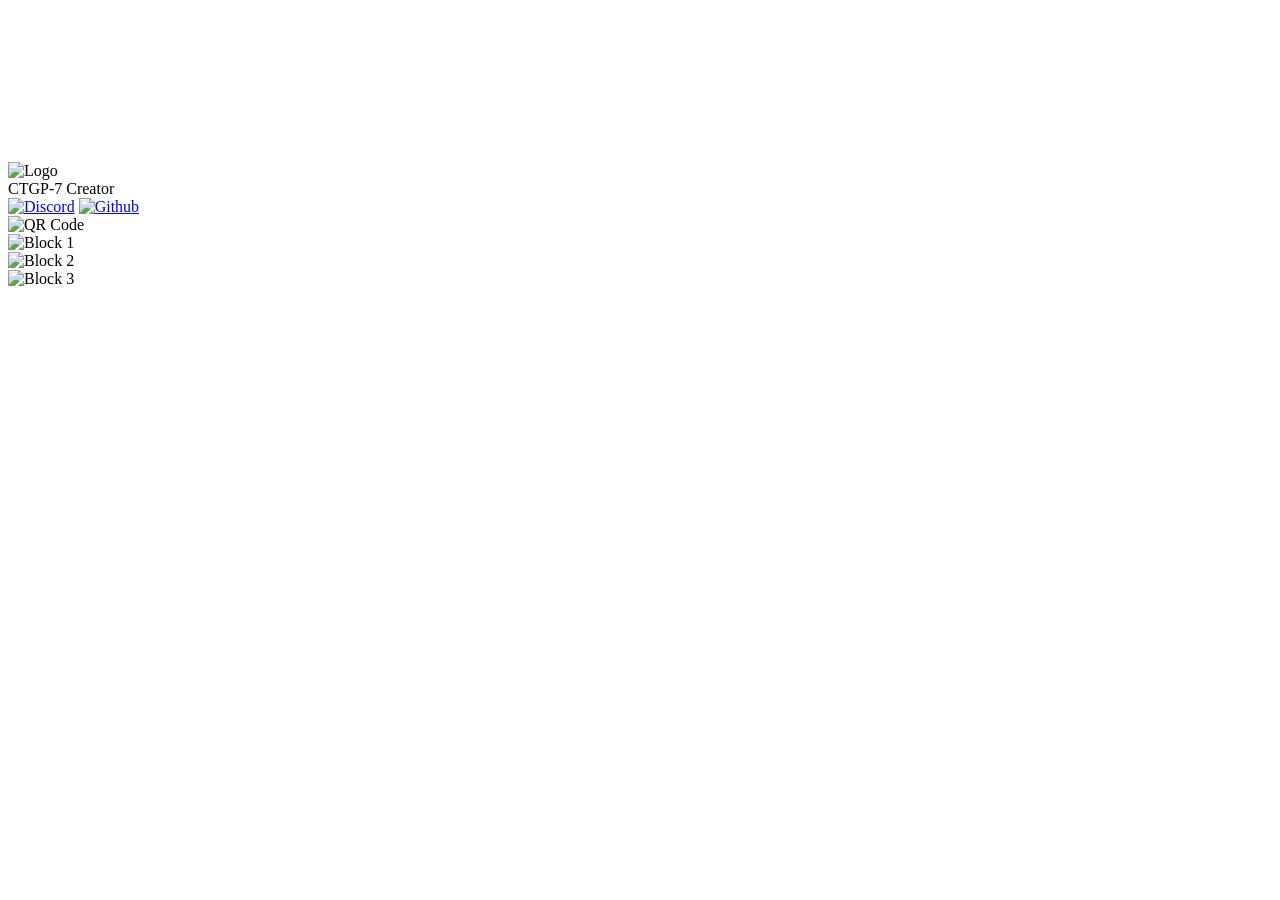
==== preview.html @ d63ca255 "Add files via upload" ====
<!DOCTYPE html>
<html lang="fr">
<head>
<meta charset="UTF-8">
<meta name="viewport" content="width=device-width, initial-scale=1.0">

<title>CTGP-7 Creator</title>
<link href="https://fonts.googleapis.com/css2?family=Bangers&family=Fredoka+One&family=Nunito:wght@400;700;900&display=swap" rel="stylesheet">
<link rel="stylesheet" href="style.css">
 <link rel="icon" href="icon_logo.png">

<body>
<canvas id="stars"></canvas>

<!-- HEADER -->
<div class="header">
  <img src="icon_logo.png" class="logo" alt="Logo">
  <div class="title">CTGP-7 Creator</div>

  <!-- Barre réseaux en haut à droite -->
  <div class="header-socials">
    <a href="#"><img src="https://upload.wikimedia.org/wikipedia/fr/thumb/4/4f/Discord_Logo_sans_texte.svg/1280px-Discord_Logo_sans_texte.svg.png" alt="Discord"></a>
    <a href="#"><img src="https://upload.wikimedia.org/wikipedia/commons/thumb/c/c2/GitHub_Invertocat_Logo.svg/1280px-GitHub_Invertocat_Logo.svg.png" alt="Github"></a>
    
  </div>
</div>

<!-- QR -->
<div class="device">
  <div class="qr">
    <img src="" alt="QR Code">
  </div>
</div>

<!-- BLOCKS -->



<div class="blocks">
  <div class="block">
    <div class="card">
      <img src="1block.png" alt="Block 1">
    </div>
  </div>

  <div class="block">
    <div class="card">
      <img src="2block.png" alt="Block 2">
    </div>
  </div>

  <div class="block">
    <div class="card">
      <img src="3block.png" alt="Block 3">
    </div>
  </div>
</div>



<script src="script.js"></script>
</body>
</html>
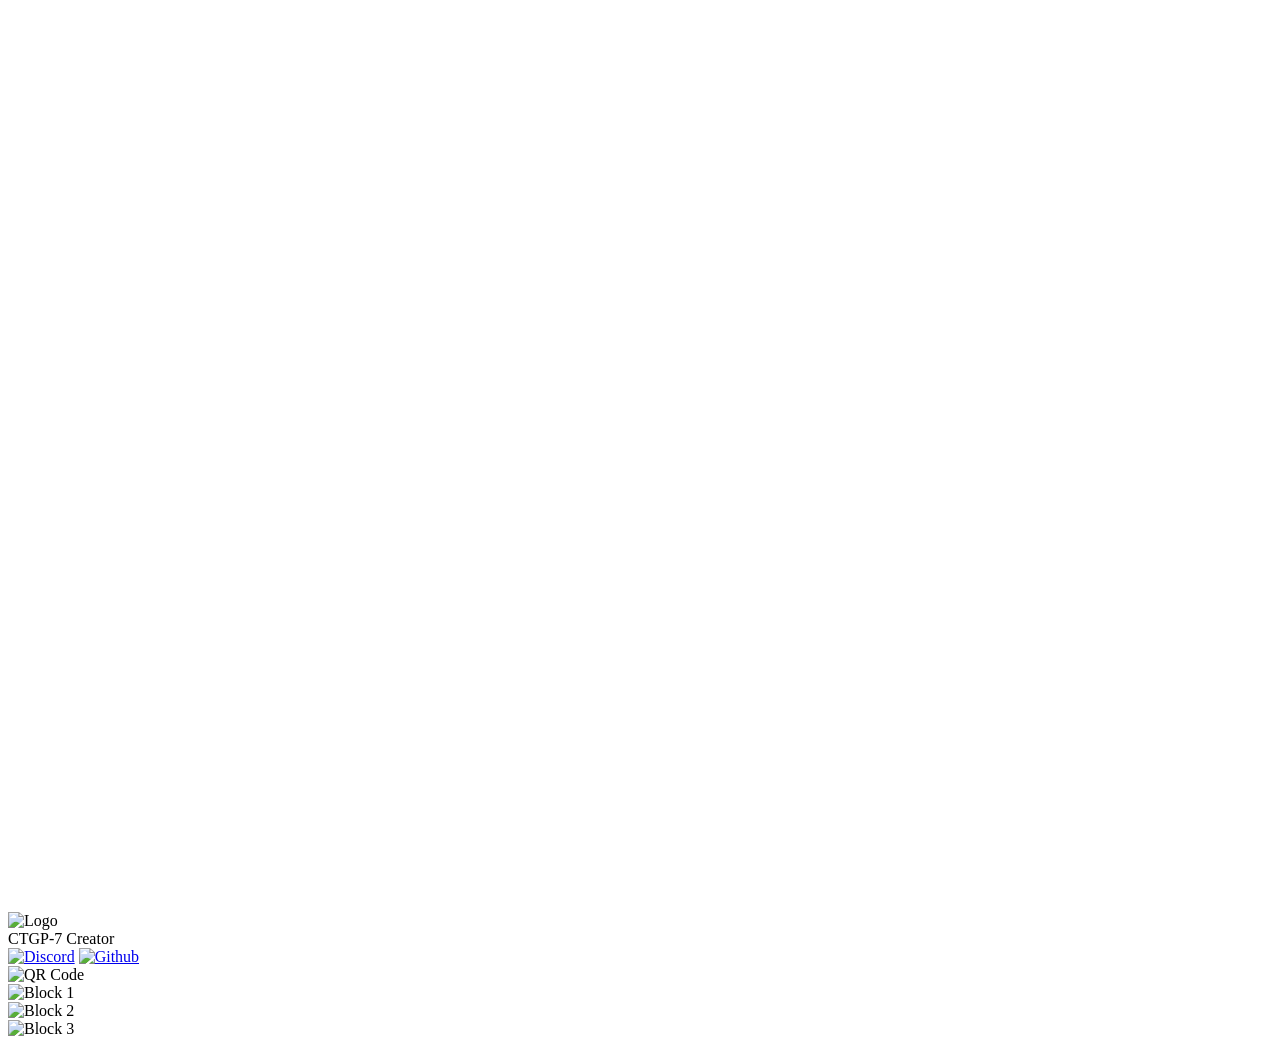
==== commit 284882c1: "Update preview.html" ====
--- a/preview.html
+++ b/preview.html
@@ -33,9 +33,6 @@
 </div>
 
 <!-- BLOCKS -->
-
-
-
 <div class="blocks">
   <div class="block">
     <div class="card">
@@ -60,4 +57,4 @@
 
 <script src="script.js"></script>
 </body>
-</html>+</html>
